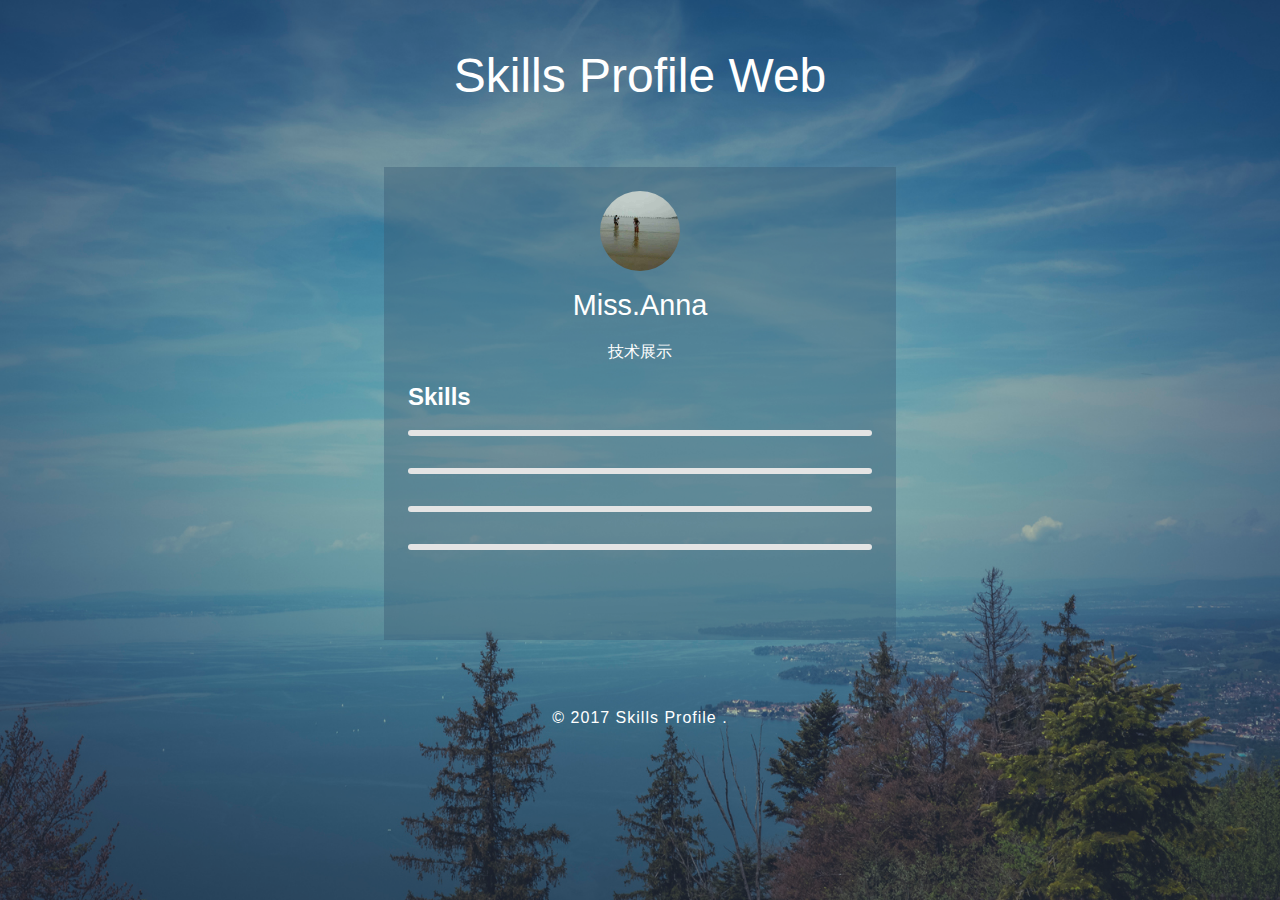
==== myPage/view/index.html @ 64e269b6 "添加个人主页" ====
<!DOCTYPE html>
<html>
<head>
    <meta charset="UTF-8">
    <meta name="viewport" content="width=device-width, initial-scale=1, maximum-scale=1, user-scalable=no">
    <meta name="Description" content="">
    <meta name="keywords" content="">
    <title>暂无开通权限</title>
    <link rel="stylesheet" href="../css/style.css">
    <script type="text/javascript" src="../js/jquery-2.2.3.min.js"></script>
    <script type="text/javascript" src="../js/vue.js"></script>
    <script type="text/javascript" src="../js/index.js"></script>
</head>
<body>
        <body>
                <!-- main -->
                <div class="main" id="app">
                    <h1>Skills Profile Web</h1>
                    <div class="main-info w3l">
                        <div class="main-row"><!-- main-row-one -->
                            <div class="profile-grid logo wthree">
                                <img src="../image/me.jpg" alt="">
                                <h2>Miss.Anna </h2>
                                <p>技术展示</p>
                                
                            </div>
                            <h3 class="title">Skills</h3>
                                <div class="col-md-6 skills-right bar_group">
                                
                                <div class='bar_group__bar thin' label='Lorem ipsum &nbsp;&nbsp; 80%' value='200'></div>
                                <div class='bar_group__bar thin' label='Quis nostrud &nbsp;&nbsp; 100%' value='250'></div>
                                <div class='bar_group__bar thin' label='Sed do eiusmod &nbsp;&nbsp; 72%' value='180'></div>
                                <div class='bar_group__bar thin' label='Ut enim adnim &nbsp;&nbsp; 88%' value='220'></div>
                            </div>
                            <!--bar-js-->
                            <script src="js/bars.js"></script>
                            <div class="social-icons agileits">
                                    <ul>
                                        <li><a href="#"></a></li>
                                        <li><a href="#" class="fb"></a></li>
                                        <li><a href="#" class="be"></a></li>
                                        <li><a href="#" class="gg"></a></li>
                                    </ul>	
                                </div>
                            <div class="clear"> </div>
                        </div>	
                    </div>	
                    <!-- copyright -->
                    <div class="copyright">
                        <p> © 2017 Skills Profile .</p>
                    </div>
                    <!-- //copyright -->
                </div>	
                <!-- main -->
            </body>
</body>
</html>
---- myPage/css/style.css ----
/*--
Author: W3layouts
Author URL: http://w3layouts.com
License: Creative Commons Attribution 3.0 Unported
License URL: http://creativecommons.org/licenses/by/3.0/
--*/
/*--reset--*/
html,body,div,span,applet,object,iframe,h1,h2,h3,h4,h5,h6,p,blockquote,pre,a,abbr,acronym,address,big,cite,code,del,dfn,em,img,ins,kbd,q,s,samp,small,strike,strong,sub,sup,tt,var,b,u,i,dl,dt,dd,ol,nav ul,nav li,fieldset,form,label,legend,table,caption,tbody,tfoot,thead,tr,th,td,article,aside,canvas,details,embed,figure,figcaption,footer,header,hgroup,menu,nav,output,ruby,section,summary,time,mark,audio,video{margin:0;padding:0;border:0;font-size:100%;font:inherit;vertical-align:baseline;}
article, aside, details, figcaption, figure,footer, header, hgroup, menu, nav, section {display: block;}
ol,ul{list-style:none;margin:0px;padding:0px;}
blockquote,q{quotes:none;}
blockquote:before,blockquote:after,q:before,q:after{content:'';content:none;}
table{border-collapse:collapse;border-spacing:0;}
/*--start editing from here--*/
a{text-decoration:none;}
.txt-rt{text-align:right;}/* text align right */
.txt-lt{text-align:left;}/* text align left */
.txt-center{text-align:center;}/* text align center */
.float-rt{float:right;}/* float right */
.float-lt{float:left;}/* float left */
.clear{clear:both;}/* clear float */
.pos-relative{position:relative;}/* Position Relative */
.pos-absolute{position:absolute;}/* Position Absolute */
.vertical-base{	vertical-align:baseline;}/* vertical align baseline */
.vertical-top{	vertical-align:top;}/* vertical align top */
nav.vertical ul li{	display:block;}/* vertical menu */
nav.horizontal ul li{	display: inline-block;}/* horizontal menu */
img{max-width:100%;}
/*--end reset--*/
body {
   font-family: 'Open Sans', sans-serif !important;
   background: url('../image/5.jpg') no-repeat center center fixed;
    background-size: cover;
    height: 100%;
}
h1 {
    font-size: 3em;
    text-align: center;
    color: #fff;
    font-weight: 100;
	font-family: 'Questrial', sans-serif;
}
/*--main--*/
.main {
    padding: 3em 0 0;
}
.main-info {
    width: 33%;
    margin: 4em auto;
}
h3.title {
    font-size: 1.5em;
    font-weight: 600;
    color: #fff;
    margin-bottom: 0.8em;
}
p {
    font-size: 1em;
    color: #999;
    line-height: 1.8em;
}
/*--progress-bars--*/
.b_label {
    color: #fff;
    margin-bottom: 9px;
    font-weight: 600;
}
.bar_group {
    position: relative;
    z-index: 0;
    padding: 0;
}
.bar_group__bar.thin::before, .bar_group__bar.thick::before {
    display: block;
    content: '';
    position: absolute;
    z-index: -1;
    width: 100%;
    height: 6px;
    -webkit-border-radius: 2px;
    border-radius: 2px;
    -moz-border-radius: 2px;
    background: #E4E4E4;
    border-radius: 6px;
}
.bar_group__bar.thin {
	width: 0%;
	height: 6px;
	-webkit-border-radius: 2px;
	border-radius: 2px;
	-moz-border-radius: 2px;
	background: #EF9F2B;
	margin-bottom: 2em;
	-webkit-transition: width 1s;
	transition: width 1s;
	-moz-transition: width 1s;
	border-radius: 6px;
}
/*--//main--*/
.logo{
	text-align: center;
}
.profile-grid img {
    border-radius: 50%;
    
    width: 5rem;
}
.profile-grid h2 {
    font-size: 1.8em;
    color: #fff;
    font-family: 'Questrial', sans-serif;
    margin-top: 0.5em;
}
.profile-grid p {
    font-size: 1em;
    color: #fff;
    margin: 1em 0;
}
.profile-grid input[type="text"],.profile-grid input[type="password"] {
    width: 84%;
    padding: .8em 3em .8em 1em;
    font-size: 0.8em;
    margin: 1.2em 0;
    outline: none;
    color: #999;
    border: 2px solid #e3e3e3;
    border-radius: 3px;
}
.profile-grid input[type="text"] {
    background: url(../images/1.png)no-repeat 97% center;
    display: block;
}
.profile-grid input[type="password"] {
    background: url(../images/2.png)no-repeat 97% center;
    display: block;
}
.profile-grid input[type="submit"] {
    outline: none;
    padding: 0.6em 0;
    width: 100%;
    text-align: center;
    font-size: 1em;
    border: none;
    color: #fff;
    cursor: pointer;
    background: rgb(255,168,76);
    background: -moz-linear-gradient(-45deg, rgba(255,168,76,1) 31%, rgba(255,123,13,1) 60%);
    background: -webkit-linear-gradient(-45deg, rgba(255,168,76,1) 31%,rgba(255,123,13,1) 60%);
    background: linear-gradient(135deg, rgba(255,168,76,1) 31%,rgba(255,123,13,1) 60%);
    filter: progid:DXImageTransform.Microsoft.gradient( startColorstr='#ffa84c', endColorstr='#ff7b0d',GradientType=1 );
    border: 2px solid rgb(255,168,76);
	-webkit-transition: .5s all;
	-moz-transition: .5s all;
	transition: .5s all;
    -o-transition: .5s all;
    -ms-transition: .5s all;
}
.profile-grid input[type="submit"]:hover {
    color: #000000;
    background: rgb(245,246,246);
	filter: progid:DXImageTransform.Microsoft.gradient( startColorstr='#f5f6f6', endColorstr='#f5f6f6',GradientType=1 );
}
.text-left {
    float: left;
}
.text-right  {
    float: right;
}
.signin-text {
    margin-top: 1.5em;
}
.signin-text p  a{
	color:#999;
}
.signin-text p  a:hover{
	color:#000;
	transition: 0.5s all;
	-webkit-transition: 0.5s all;
	-moz-transition: 0.5s all;
	-o-transition: 0.5s all;
	-ms-transition: 0.5s all;
}
.social-icons {
    display: block;
    text-align: center;
    margin-top: 1em;
}
.social-icons ul li {
  display: inline-block;
  margin-right: 5px;
}
.social-icons a {
    background: url(../images/sprite.png)no-repeat 0px 0px;
    display: block;
    width: 33px;
    height: 30px;
    transition: 0.5s all;
	-webkit-transition: 0.5s all;
	-moz-transition: 0.5s all;
	-o-transition: 0.5s all;
	-ms-transition: 0.5s all;
}
.social-icons a:hover {
    transform: rotatey(360deg);
}
.social-icons a.fb{
	background:url(../images/sprite.png)no-repeat 0px -35px;
}
.social-icons a.be{
	background:url(../images/sprite.png)no-repeat 0px -69px;
}
.social-icons a.gg{
	background:url(../images/sprite.png)no-repeat 0px -105px;
}
/*-- main-row2 --*/
.main-row2 {
    margin-top: 1.5em;
}
.main-row {
    background: rgba(60, 94, 119, 0.44);
    padding: 1.5em;
}
/*-- skills --*/
.skills {
    position: relative;
}
.skill-info {
    margin-top: 5em;
    text-align: center;
}
.skills ul {
    margin-top: 1.6em;
	text-align: center;
}
.skills ul li {
    display: inline-block;
	margin: 0 1.2em;
/*-- w3layouts --*/
}
.skills p {
    font-size: 1.2em;
    color: #555;
    margin-top: 0.5em;
    text-align: center;
    font-weight: 400;
}
/*--//skills--*/
/*--subscribe--*/
.profile-grid3 {
    background: #fff;
    padding: 1.5em;
    width: 25%;
}
.profile-grid3 input[type="text"] {
    outline: none;
    width: 83%;
    background: none;
    color: #999;
    font-size: 0.9em;
    padding: .7em 1em;
    border: 1px solid #FF7B0D;
    margin: 1em 0;
}
.profile-grid3 input[type="submit"] {
    outline: none;
    border: 2px solid #FE7200;
    width: 100%;
    background: #FE7200;
    color: #fff;
    font-size: 0.9em;
    padding: .6em 0;
	cursor: pointer;
	-webkit-transition: .5s all;
	-moz-transition: .5s all;
	transition: .5s all;
    -o-transition: .5s all;
    -ms-transition: .5s all;
}
.profile-grid3 input[type="submit"]:hover{
	background:none;
	color: #FE7200;
}
/*--//subscribe--*/
/*--address--*/
.address ul li {
    display: block;
    margin-top: 1em;
/*-- agileits --*/
	color: #999;
    font-size: 1em;
}
.address ul li a {
    color: #999;
}
.address ul li a:hover{
    color: #029eb5;
}
/*--//address--*/
/*-- SAP --*/
.sap_tabs{
	clear:both;
}
.tab_box{
	background:#fd926d;
	padding: 2em;
}
.top1{
	margin-top: 2%;
}
.resp-tabs-list {
    list-style: none;
    padding-left: 19px;
    text-align: left;
}
.resp-tab-item {
    color: #333;
    font-size: 1em;
    cursor: pointer;
    padding: 6px 18px;
    display: inline-block;
    text-align: center;
    list-style: none;
    outline: none;
    -webkit-transition: all 0.3s ease-out;
    -moz-transition: all 0.3s ease-out;
    -ms-transition: all 0.3s ease-out;
    -o-transition: all 0.3s ease-out;
    transition: all 0.3s ease-out;
    margin: 0;
    background: #DEDEDE;
}
.resp-tab-active {
    text-shadow: none;
    color: #848DD7;
}
.resp-tabs-container {
	padding: 0px;
	/*-- w3layouts --*/
	background-color: #fff;
	clear: left;
}
h2.resp-accordion {
	cursor: pointer;
	padding: 5px;
	display: none;
}
.resp-tab-content {
	display: none;
}
.resp-content-active, .resp-accordion-active {
   display: block;
}
.resp-tab-item label{
	margin-right:8px;
}
/*-- //SAP --*/
/*--tab-grids--*/
.skills .sap_tabs ul {
    margin: 0 0 1em;
    padding: 0;
}
.skills .sap_tabs ul li{
	margin: 0 1.2em 0 0;
}
.resp-tab-active {
    text-shadow: none;
    color: #fff;
    background: #FE7200;
}
.sap_tabs h4 {
    font-size: 1.1em;
    font-weight: 600;
    margin-bottom: 0.5em;
}
.sap_tabs h5 {
    font-size: 1em;
    color: #333;
    font-weight: 500;
}
.sap_tabs h5 span {
    margin-left: 3em;
}
.skills .sap_tabs p {
    font-size: 1em;
    text-align: left;
    color: #999;
}
/*-- agileits --*/
/*--//tab-grids--*/
/*--copyright--*/
.copyright {
    margin: 2em 0;
    text-align: center;
}
.copyright p {
    font-size: 1em;
    color: #fff;
    line-height: 1.8em;
    letter-spacing: 1px;
    font-weight: 400;
}
.copyright p a{
    color: #fff;
	-webkit-transition: 0.5s all;
	-moz-transition: 0.5s all;
	transition: 0.5s all;
	-o-transition: 0.5s all;
	-ms-transition: 0.5s all;
}
.copyright p a:hover{
    color: #FE7200;	
}
/*--//copyright--*/
/*---- responsive-design -----*/
@media(max-width:1440px){
.main-info {
    width: 35%;
}
}
@media(max-width:1366px){
.main-info {
    width: 36%;
}
}
@media(max-width:1280px){
.main-info {
    width: 40%;
}
}
@media(max-width:1080px){

}
@media(max-width:1024px){
.main-info {
	margin: 2em auto;
	 width: 48%;
}
h1 {
    font-size: 2.8em;
}
}
@media(max-width:991px){
.skills ul li {
    margin: 0 0.8em;
}
.main {
    padding: 2em 0 0;
}
h1 {
    font-size: 2.6em;
}
}
@media(max-width:900px){

}
@media(max-width:800px){
.main-info {
    width: 56%;
}
.main-row2 {
    margin-top: 0.8em;
}
}
@media(max-width:768px){
.main-info {
    width: 60%;
}
}
@media(max-width:667px){
.profile-grid p {
    font-size: 0.9em;
}
.main-info {
    width: 68%;
}
}
@media(max-width:640px){
.main-info {
    width: 70%;
}
}
@media(max-width:600px){
.main-info {
    width: 74%;
}
}
@media(max-width:568px){
.main-info {
    width: 76%;
}
}
@media(max-width:480px){
h1 {
    font-size: 2.1em;
}
.skills ul li {
    margin: 0 0.2em;
}
.copyright p {
    font-size: 0.9em;
    padding: 0 0em;
}
.profile-grid h2 {
    font-size: 1.5em;
}
p {
    font-size: 0.9em;
}
}
@media(max-width:414px){
.signin-text {
    margin-top: 0.5em;
}
.skills p {
    font-size: 1.1em;
    margin: 0.5em 0 1em;
    text-align: left;
    margin-left: 1.5em;
}
.skills .sap_tabs ul li {
    margin: 0 0 0.5em 0;
}
h1 {
    font-size: 1.8em;
}
.main-info {
    width: 80%;
}
}
@media(max-width:375px){
.main {
    padding: 1em 0 0;
}
h1 {
    font-size: 1.6em;
}
.main-info {
    margin: 1em auto;
}
.skills ul li {
    margin: 0 auto 0 5em;
}
}
@media(max-width:320px){
h3.title {
    margin-bottom: 0.5em;
}
.main-row {
    padding: 1em;
}
.main-info {
    width: 90%;
}
.profile-grid h2 {
    font-size: 1.3em;
}
.profile-grid p {
    margin: 0.2em 0 1em;
}
.bar_group__bar.thin {
    margin-bottom: 20px;
}
.social-icons {
    margin-top: 1.5em;
}
.copyright {
    margin: 1.5em 0 1em;
}
}
/*--//responsive-design---*/
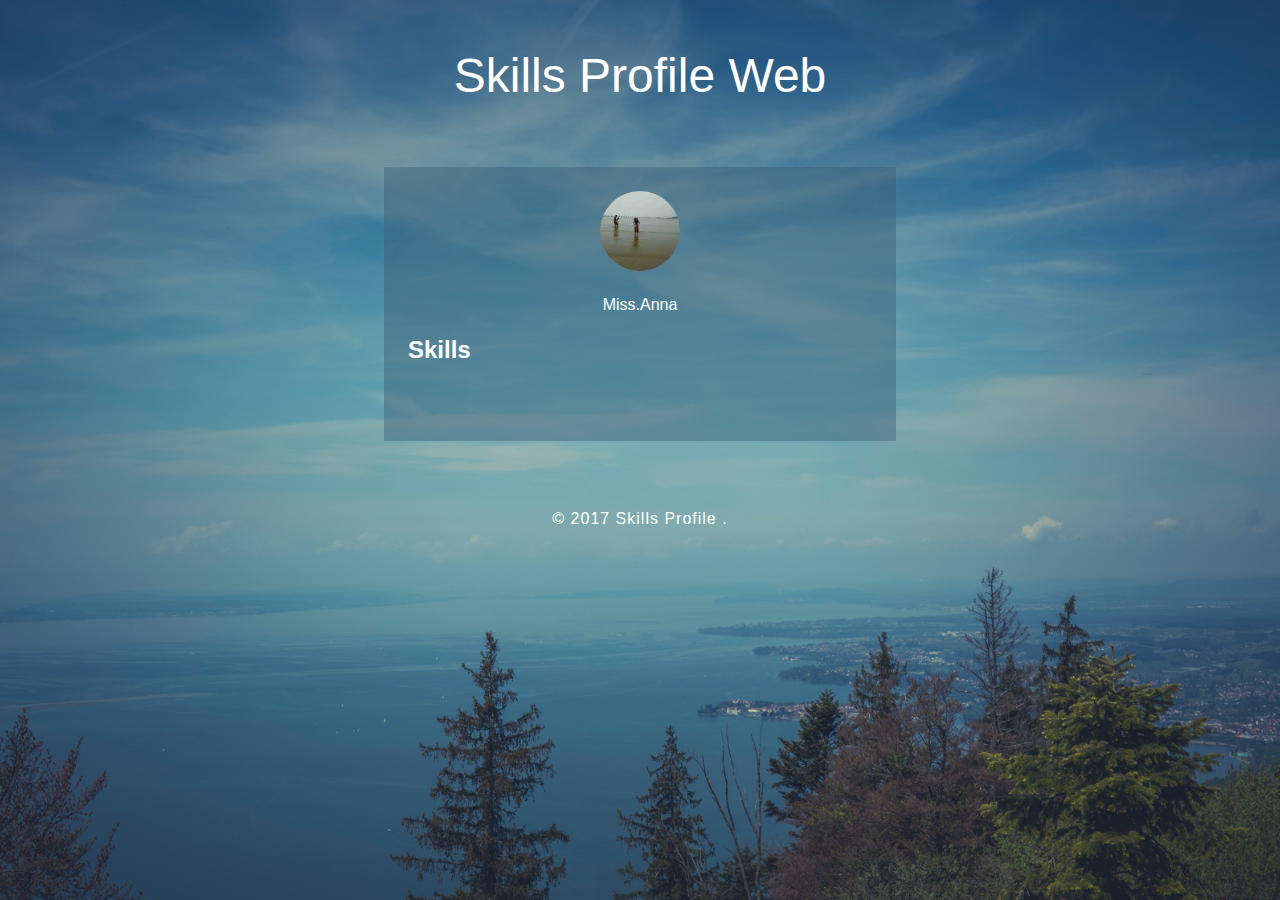
==== commit 007a9837: "扫码微信支付宝支付" ====
--- a/myPage/view/index.html
+++ b/myPage/view/index.html
@@ -7,31 +7,32 @@
     <meta name="Description" content="">
     <meta name="keywords" content="">
     <title>暂无开通权限</title>
+    <link rel="stylesheet" href="../css/base.css">
     <link rel="stylesheet" href="../css/style.css">
     <script type="text/javascript" src="../js/jquery-2.2.3.min.js"></script>
-    <script type="text/javascript" src="../js/vue.js"></script>
+    <!-- <script type="text/javascript" src="../js/vue.js"></script> -->
+    <script src="http://wap2.wangxiao.cn/Content/tushu/js/vue.js"></script>
     <script type="text/javascript" src="../js/index.js"></script>
 </head>
 <body>
         <body>
                 <!-- main -->
-                <div class="main" id="app">
+                <div class="main" >
                     <h1>Skills Profile Web</h1>
                     <div class="main-info w3l">
-                        <div class="main-row"><!-- main-row-one -->
-                            <div class="profile-grid logo wthree">
+                        <div class="main-row" id="app"><!-- main-row-one -->
+                            <div  class="profile-grid logo wthree">
                                 <img src="../image/me.jpg" alt="">
-                                <h2>Miss.Anna </h2>
-                                <p>技术展示</p>
+                                <!-- <h2  v-bind:title="changeMessage">Miss.Anna </h2> -->
+                                <p>Miss.Anna</p>
                                 
                             </div>
-                            <h3 class="title">Skills</h3>
-                                <div class="col-md-6 skills-right bar_group">
-                                
-                                <div class='bar_group__bar thin' label='Lorem ipsum &nbsp;&nbsp; 80%' value='200'></div>
-                                <div class='bar_group__bar thin' label='Quis nostrud &nbsp;&nbsp; 100%' value='250'></div>
-                                <div class='bar_group__bar thin' label='Sed do eiusmod &nbsp;&nbsp; 72%' value='180'></div>
-                                <div class='bar_group__bar thin' label='Ut enim adnim &nbsp;&nbsp; 88%' value='220'></div>
+                            <div id="app-3">
+                                <h3  class="title" v-if="seen">Skills</h3>
+                            </div>
+                                <div class="col-md-6 skills-right bar_group" id="app-7">
+                                <todo-item v-for="item in groceryList" v-bind:todo="item" v-bind:key="item.id">
+                                </todo-item>
                             </div>
                             <!--bar-js-->
                             <script src="js/bars.js"></script>
--- a/myPage/css/base.css
+++ b/myPage/css/base.css
@@ -0,0 +1,39 @@
+/*--reset--*/
+html,body,div,span,applet,object,iframe,h1,h2,h3,h4,h5,h6,p,blockquote,pre,a,abbr,acronym,address,big,cite,code,del,dfn,em,img,ins,kbd,q,s,samp,small,strike,strong,sub,sup,tt,var,b,u,i,dl,dt,dd,ol,nav ul,nav li,fieldset,form,label,legend,table,caption,tbody,tfoot,thead,tr,th,td,article,aside,canvas,details,embed,figure,figcaption,footer,header,hgroup,menu,nav,output,ruby,section,summary,time,mark,audio,video{margin:0;padding:0;border:0;font-size:100%;font:inherit;vertical-align:baseline;}
+article, aside, details, figcaption, figure,footer, header, hgroup, menu, nav, section {display: block;}
+ol,ul{list-style:none;margin:0px;padding:0px;}
+blockquote,q{quotes:none;}
+blockquote:before,blockquote:after,q:before,q:after{content:'';content:none;}
+table{border-collapse:collapse;border-spacing:0;}
+/*--start editing from here--*/
+a{text-decoration:none;}
+.txt-rt{text-align:right;}/* text align right */
+.txt-lt{text-align:left;}/* text align left */
+.txt-center{text-align:center;}/* text align center */
+.float-rt{float:right;}/* float right */
+.float-lt{float:left;}/* float left */
+.clear{clear:both;}/* clear float */
+.pos-relative{position:relative;}/* Position Relative */
+.pos-absolute{position:absolute;}/* Position Absolute */
+.vertical-base{	vertical-align:baseline;}/* vertical align baseline */
+.vertical-top{	vertical-align:top;}/* vertical align top */
+nav.vertical ul li{	display:block;}/* vertical menu */
+nav.horizontal ul li{	display: inline-block;}/* horizontal menu */
+img{max-width:100%;}
+body {
+    font-family: 'Open Sans', sans-serif !important;
+    background: url('../image/5.jpg') no-repeat center center fixed;
+     background-size: cover;
+     height: 100%;
+     font-size: 1rem;
+ }
+ .commonico:after, .commonico:before {
+    position: absolute;
+    content: '';
+    background-image: url(../image/small-togeter.png);
+    background-repeat: no-repeat;
+   
+	background-size: 13.6rem 2.6rem;
+	
+}
+/*--end reset--*/--- a/myPage/css/style.css
+++ b/myPage/css/style.css
@@ -1,38 +1,6 @@
-/*--
-Author: W3layouts
-Author URL: http://w3layouts.com
-License: Creative Commons Attribution 3.0 Unported
-License URL: http://creativecommons.org/licenses/by/3.0/
---*/
-/*--reset--*/
-html,body,div,span,applet,object,iframe,h1,h2,h3,h4,h5,h6,p,blockquote,pre,a,abbr,acronym,address,big,cite,code,del,dfn,em,img,ins,kbd,q,s,samp,small,strike,strong,sub,sup,tt,var,b,u,i,dl,dt,dd,ol,nav ul,nav li,fieldset,form,label,legend,table,caption,tbody,tfoot,thead,tr,th,td,article,aside,canvas,details,embed,figure,figcaption,footer,header,hgroup,menu,nav,output,ruby,section,summary,time,mark,audio,video{margin:0;padding:0;border:0;font-size:100%;font:inherit;vertical-align:baseline;}
-article, aside, details, figcaption, figure,footer, header, hgroup, menu, nav, section {display: block;}
-ol,ul{list-style:none;margin:0px;padding:0px;}
-blockquote,q{quotes:none;}
-blockquote:before,blockquote:after,q:before,q:after{content:'';content:none;}
-table{border-collapse:collapse;border-spacing:0;}
-/*--start editing from here--*/
-a{text-decoration:none;}
-.txt-rt{text-align:right;}/* text align right */
-.txt-lt{text-align:left;}/* text align left */
-.txt-center{text-align:center;}/* text align center */
-.float-rt{float:right;}/* float right */
-.float-lt{float:left;}/* float left */
-.clear{clear:both;}/* clear float */
-.pos-relative{position:relative;}/* Position Relative */
-.pos-absolute{position:absolute;}/* Position Absolute */
-.vertical-base{	vertical-align:baseline;}/* vertical align baseline */
-.vertical-top{	vertical-align:top;}/* vertical align top */
-nav.vertical ul li{	display:block;}/* vertical menu */
-nav.horizontal ul li{	display: inline-block;}/* horizontal menu */
-img{max-width:100%;}
-/*--end reset--*/
-body {
-   font-family: 'Open Sans', sans-serif !important;
-   background: url('../image/5.jpg') no-repeat center center fixed;
-    background-size: cover;
-    height: 100%;
-}
+
+
+
 h1 {
     font-size: 3em;
     text-align: center;
@@ -83,6 +51,12 @@
     background: #E4E4E4;
     border-radius: 6px;
 }
+.skill-name{
+    margin:0.5em 0 1.5em 0;
+    color: #fff;
+    text-align: right;
+    display: block;
+}
 .bar_group__bar.thin {
 	width: 0%;
 	height: 6px;
@@ -90,7 +64,7 @@
 	border-radius: 2px;
 	-moz-border-radius: 2px;
 	background: #EF9F2B;
-	margin-bottom: 2em;
+    
 	-webkit-transition: width 1s;
 	transition: width 1s;
 	-moz-transition: width 1s;
